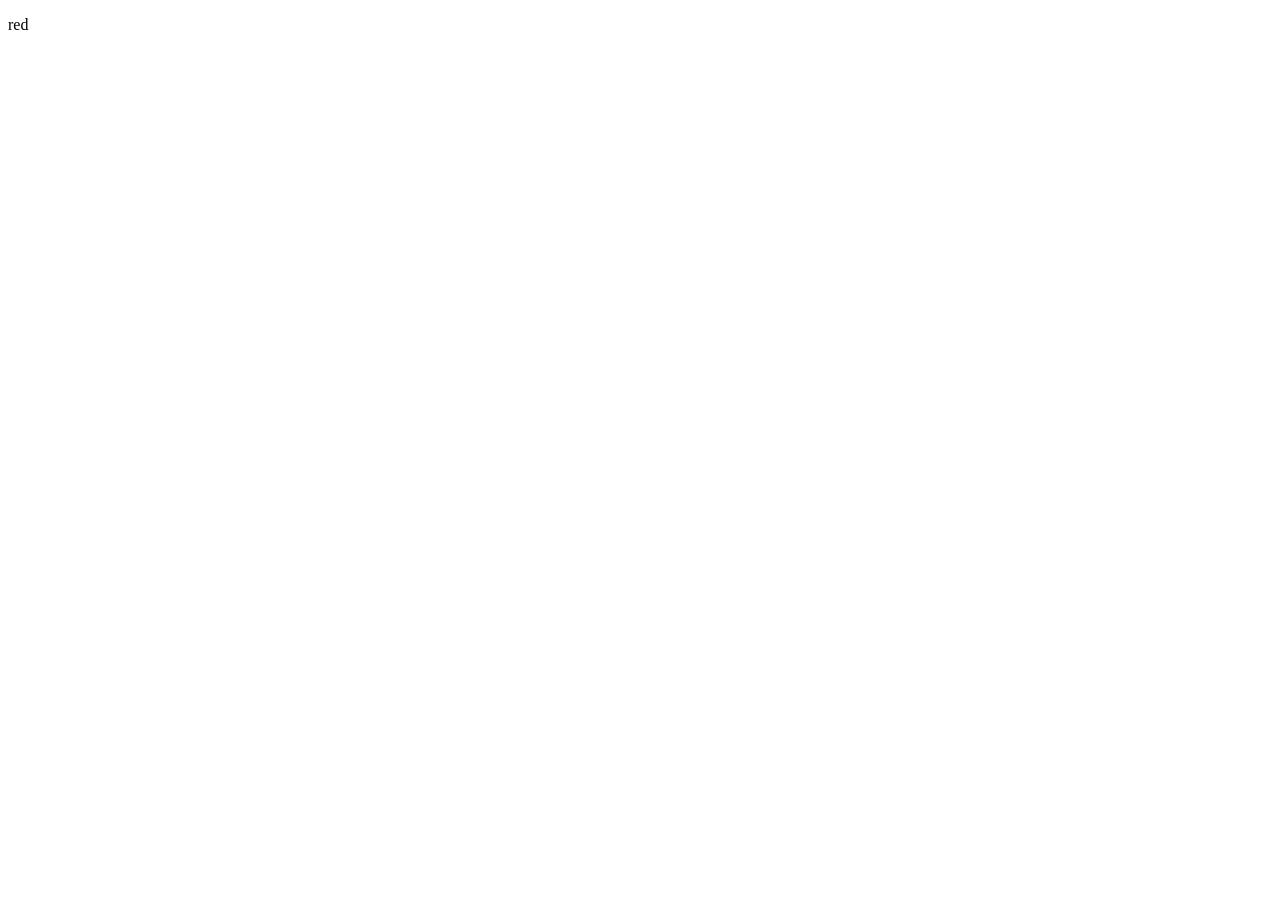
==== test.html @ 4b50e8da "initail commit" ====
<!DOCTYPE html>
<html lang="en">
<head>
    <meta charset="UTF-8">
    <meta name="viewport" content="width=device-width, initial-scale=1.0">
    <title>Document</title>
</head>
<body>
    <p>red</p>
</body>
</html>
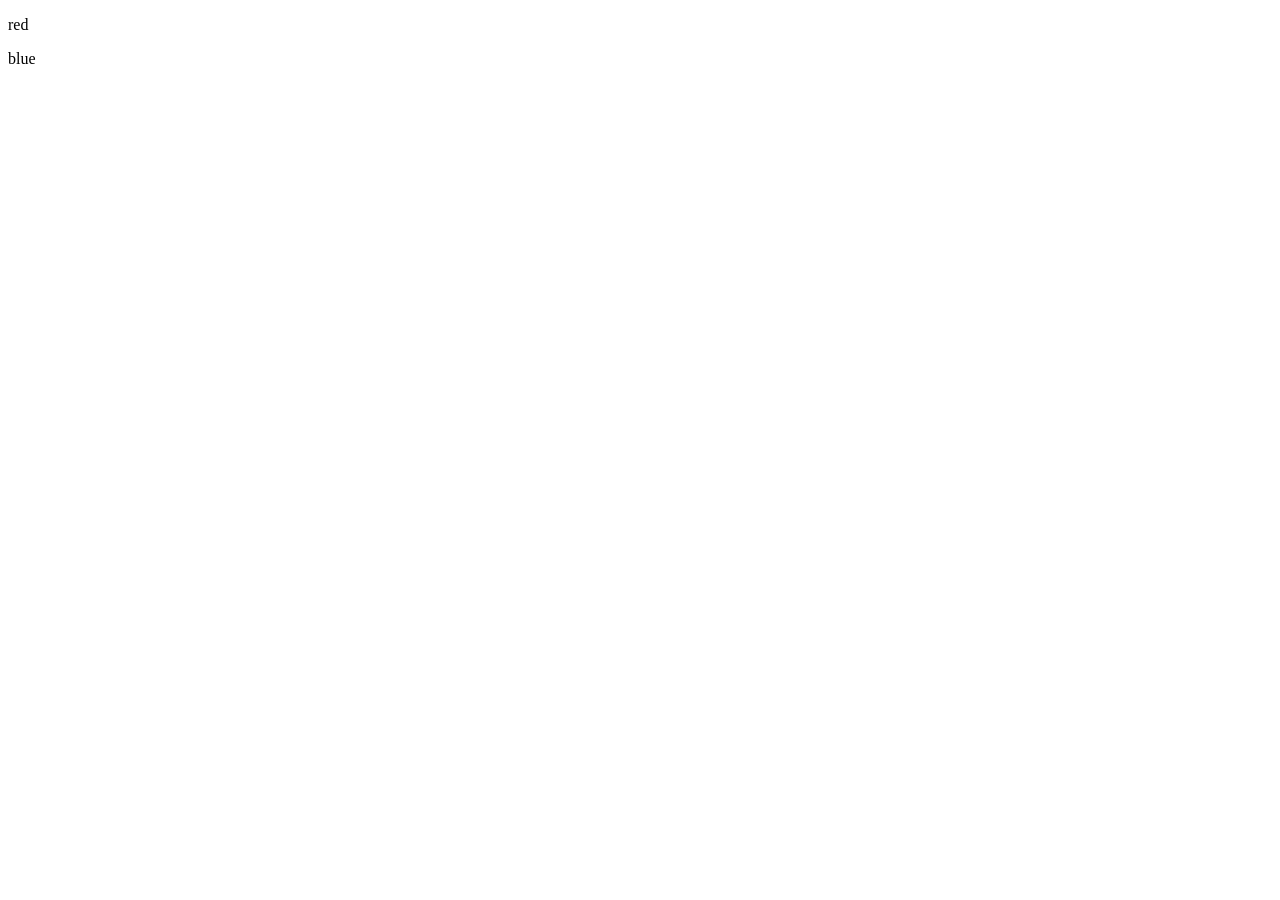
==== commit 61fa50c1: "added color1" ====
--- a/test.html
+++ b/test.html
@@ -7,5 +7,6 @@
 </head>
 <body>
     <p>red</p>
+    <p>blue</p>
 </body>
 </html>
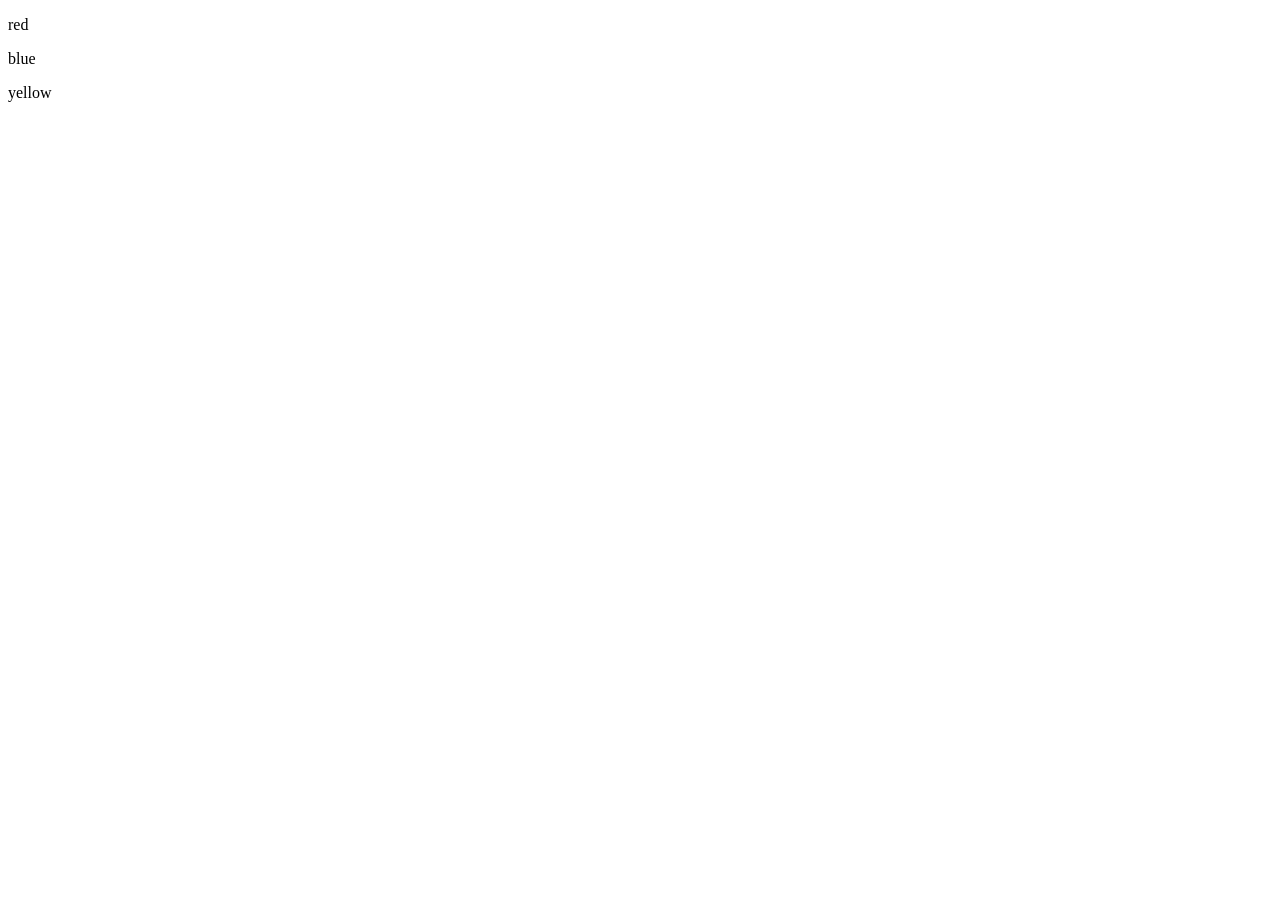
==== commit 61a313dc: "added 2 color" ====
--- a/test.html
+++ b/test.html
@@ -8,5 +8,6 @@
 <body>
     <p>red</p>
     <p>blue</p>
+    <p>yellow</p>
 </body>
 </html>
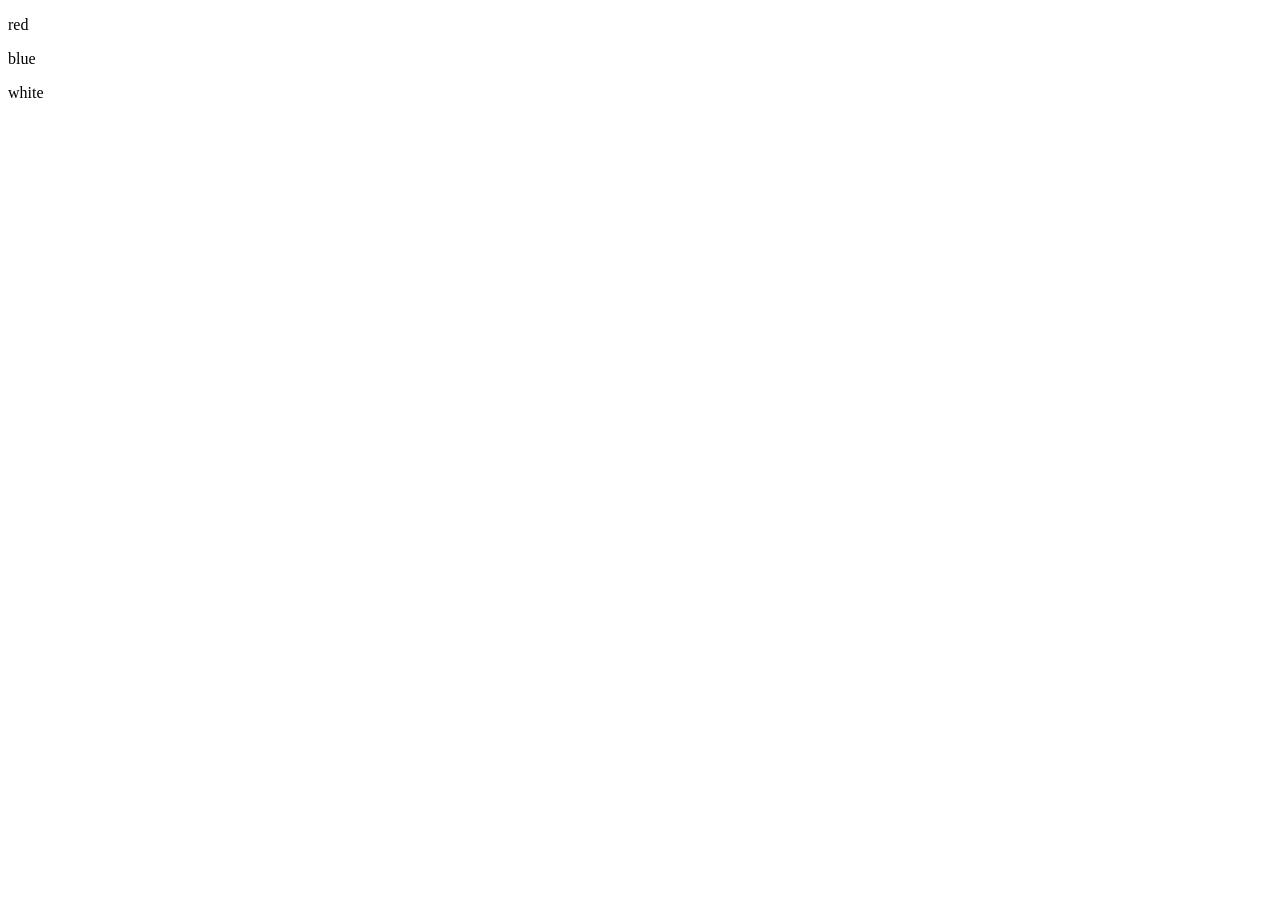
==== commit 57853bb8: "added color 3" ====
--- a/test.html
+++ b/test.html
@@ -8,6 +8,6 @@
 <body>
     <p>red</p>
     <p>blue</p>
-    <p>yellow</p>
+    <p>white</p>
 </body>
 </html>
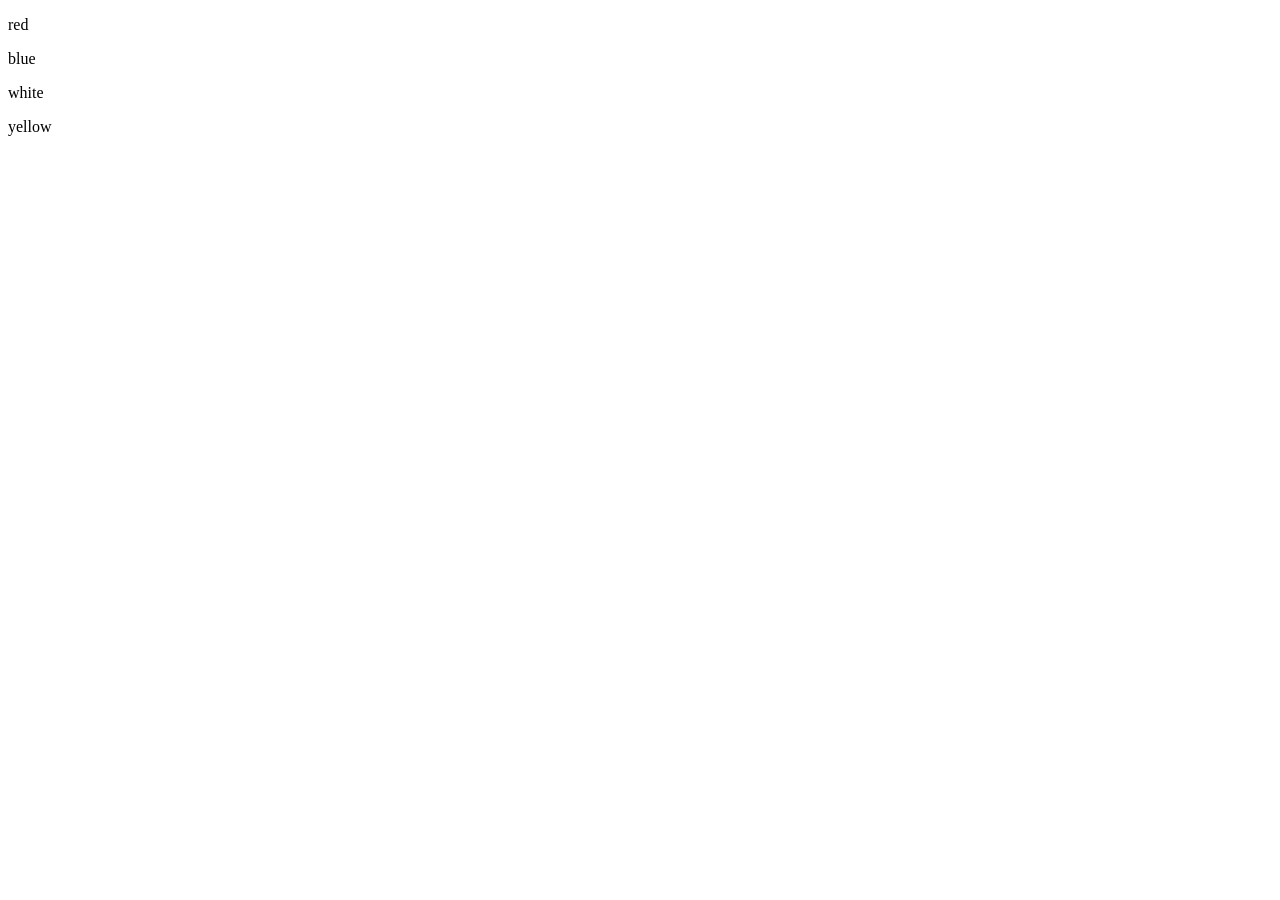
==== commit 1a39523f: "Merge branch 'development' into color3" ====
--- a/test.html
+++ b/test.html
@@ -9,5 +9,6 @@
     <p>red</p>
     <p>blue</p>
     <p>white</p>
+    <p>yellow</p>
 </body>
 </html>
